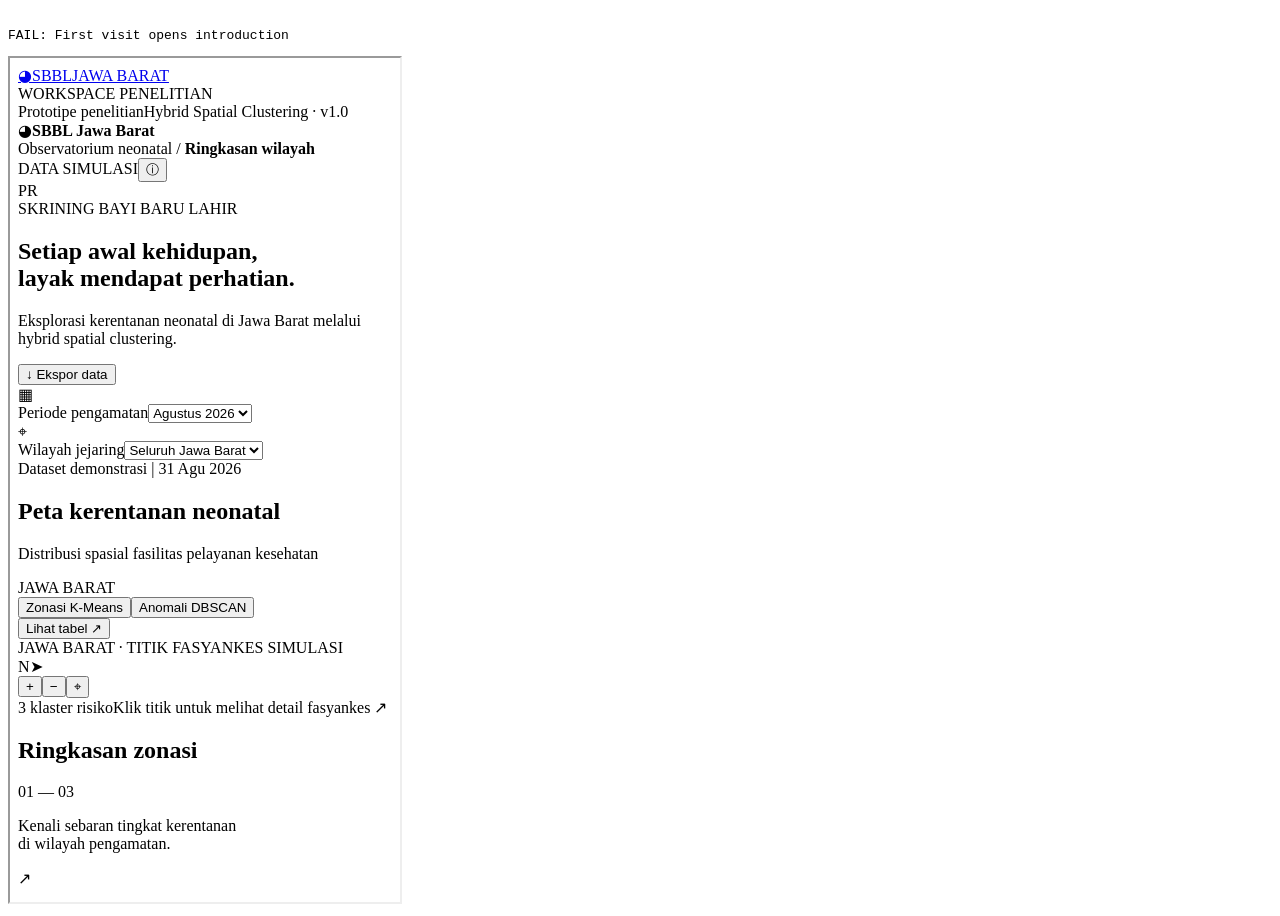
==== tests/intro-check.html @ 9ca81ceb "Add first-visit introduction to K-Means and DBSCAN research methods" ====
<!doctype html><meta charset="utf-8"><title>Introduction regression</title><pre id="results">RUNNING</pre><iframe id="app" style="width:390px;height:844px"></iframe>
<script>
const frame=document.querySelector('#app'),result=document.querySelector('#results'),checks=[];
const check=(name,ok)=>{if(!ok)throw Error(name);checks.push('PASS: '+name)};
let phase=0,source='';
localStorage.removeItem('sbbl-methodology-intro-v1');
frame.onload=async()=>{
 const doc=frame.contentDocument;if(!doc.querySelector('#stats'))return;
 try{
  const intro=doc.querySelector('#intro-dialog');
  if(phase===0){
   check('First visit opens introduction',intro?.open);
   check('Both algorithms and rationale shown',intro.textContent.includes('K-Means')&&intro.textContent.includes('DBSCAN')&&intro.textContent.includes('Mengapa dipakai bersama?'));
   check('Simulation explained',intro.textContent.includes('belum menjalankan algoritma'));
   check('Accessible title receives focus',doc.activeElement.id==='intro-title');
   check('Mobile dialog fits viewport',intro.getBoundingClientRect().width<=390&&intro.scrollWidth<=intro.clientWidth);
   doc.querySelector('#intro-start').click();await new Promise(r=>setTimeout(r,50));
   check('Start closes and remembers visit',!intro.open&&localStorage.getItem('sbbl-methodology-intro-v1')==='seen');
   phase=1;frame.srcdoc=source;
  }else{
   check('Returning visit does not open dialog',!intro?.open);
   doc.querySelector('#info-button').click();check('Information button reopens dialog',doc.querySelector('#intro-dialog').open);
   doc.querySelector('#intro-close').click();doc.querySelector('#method').click();check('Methodology button reopens dialog',doc.querySelector('#intro-dialog').open);
   result.textContent=checks.join('\n')+'\nALL PASSED';
  }
 }catch(e){result.textContent=checks.join('\n')+'\nFAIL: '+e.message}
};
fetch('../index.html').then(r=>r.text()).then(html=>{source=html.replace('<head>','<head><base href="http://localhost:8080/">').replace('<script src="app.js">','<script>L.tileLayer=()=>L.layerGroup();<\/script><script src="app.js">');frame.srcdoc=source});
</script>
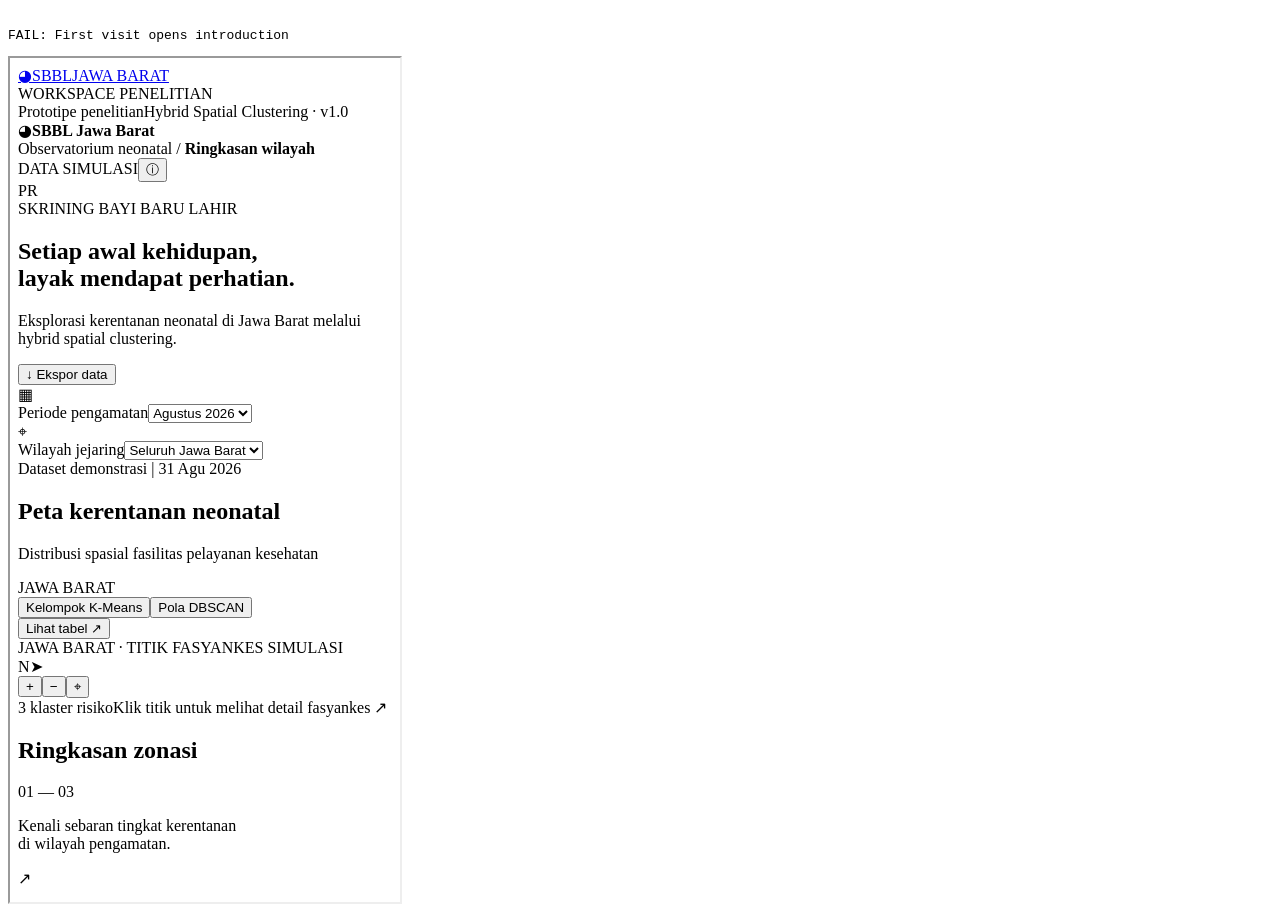
==== commit ece9e4e3: "Clarify clustering purpose and category meanings throughout dashboard" ====
--- a/tests/intro-check.html
+++ b/tests/intro-check.html
@@ -3,7 +3,7 @@
 const frame=document.querySelector('#app'),result=document.querySelector('#results'),checks=[];
 const check=(name,ok)=>{if(!ok)throw Error(name);checks.push('PASS: '+name)};
 let phase=0,source='';
-localStorage.removeItem('sbbl-methodology-intro-v1');
+localStorage.removeItem('sbbl-methodology-intro-v2');
 frame.onload=async()=>{
  const doc=frame.contentDocument;if(!doc.querySelector('#stats'))return;
  try{
@@ -15,7 +15,7 @@
    check('Accessible title receives focus',doc.activeElement.id==='intro-title');
    check('Mobile dialog fits viewport',intro.getBoundingClientRect().width<=390&&intro.scrollWidth<=intro.clientWidth);
    doc.querySelector('#intro-start').click();await new Promise(r=>setTimeout(r,50));
-   check('Start closes and remembers visit',!intro.open&&localStorage.getItem('sbbl-methodology-intro-v1')==='seen');
+   check('Start closes and remembers visit',!intro.open&&localStorage.getItem('sbbl-methodology-intro-v2')==='seen');
    phase=1;frame.srcdoc=source;
   }else{
    check('Returning visit does not open dialog',!intro?.open);
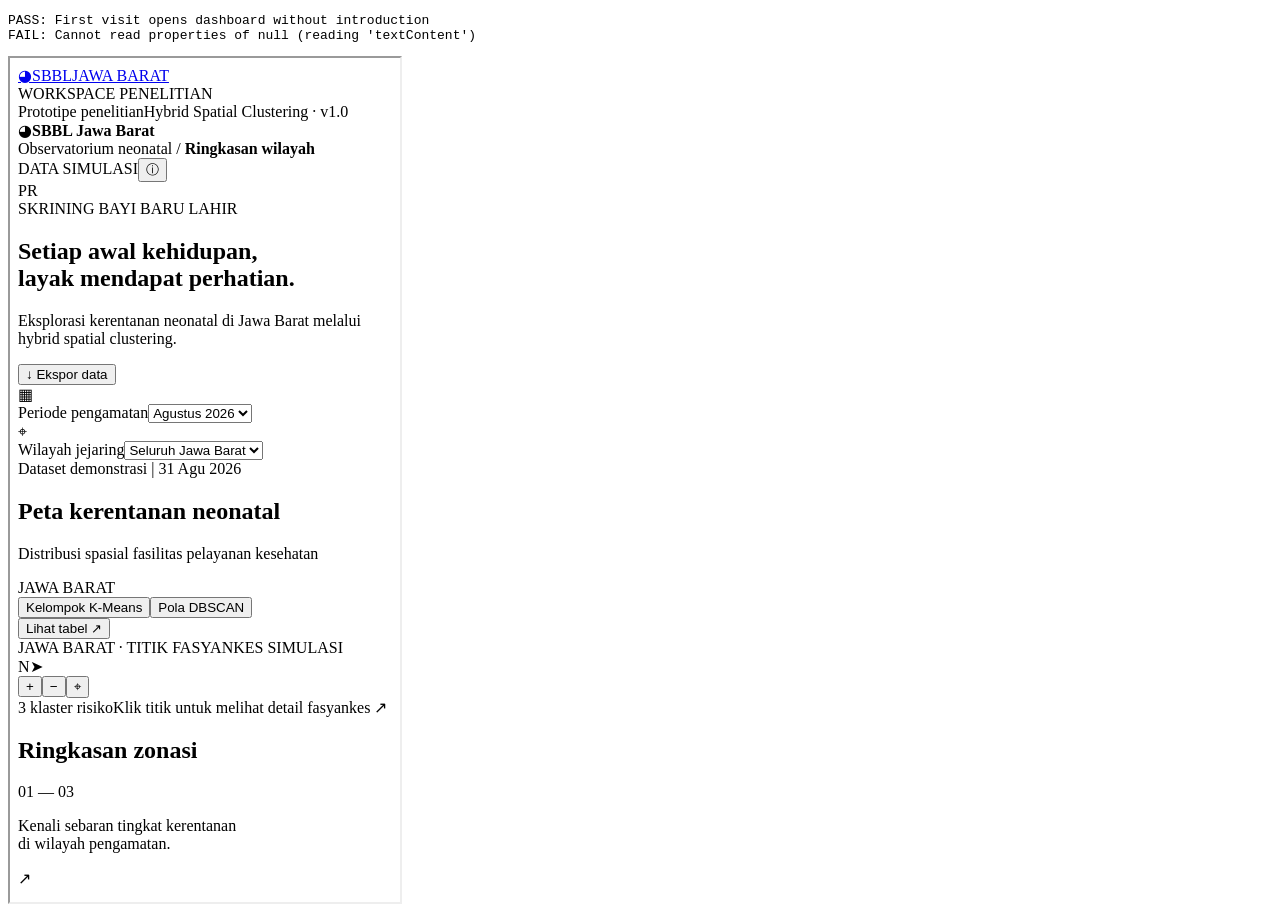
==== commit bbd8248d: "Open dashboard directly without automatic introduction" ====
--- a/tests/intro-check.html
+++ b/tests/intro-check.html
@@ -3,19 +3,19 @@
 const frame=document.querySelector('#app'),result=document.querySelector('#results'),checks=[];
 const check=(name,ok)=>{if(!ok)throw Error(name);checks.push('PASS: '+name)};
 let phase=0,source='';
-localStorage.removeItem('sbbl-methodology-intro-v2');
+localStorage.removeItem('sbbl-methodology-intro-v3');
 frame.onload=async()=>{
  const doc=frame.contentDocument;if(!doc.querySelector('#stats'))return;
  try{
-  const intro=doc.querySelector('#intro-dialog');
+  let intro=doc.querySelector('#intro-dialog');
   if(phase===0){
-   check('First visit opens introduction',intro?.open);
-   check('Both algorithms and rationale shown',intro.textContent.includes('K-Means')&&intro.textContent.includes('DBSCAN')&&intro.textContent.includes('Mengapa dipakai bersama?'));
+   check('First visit opens dashboard without introduction',!intro?.open); doc.querySelector('#info-button').click(); intro=doc.querySelector('#intro-dialog');
+   check('Both algorithms and rationale shown',intro.textContent.includes('K-Means')&&intro.textContent.includes('DBSCAN')&&intro.textContent.includes('fasilitas dan wilayah yang perlu ditinjau lebih lanjut'));
    check('Simulation explained',intro.textContent.includes('belum menjalankan algoritma'));
    check('Accessible title receives focus',doc.activeElement.id==='intro-title');
    check('Mobile dialog fits viewport',intro.getBoundingClientRect().width<=390&&intro.scrollWidth<=intro.clientWidth);
    doc.querySelector('#intro-start').click();await new Promise(r=>setTimeout(r,50));
-   check('Start closes and remembers visit',!intro.open&&localStorage.getItem('sbbl-methodology-intro-v2')==='seen');
+   check('Start closes information dialog',!intro.open);
    phase=1;frame.srcdoc=source;
   }else{
    check('Returning visit does not open dialog',!intro?.open);
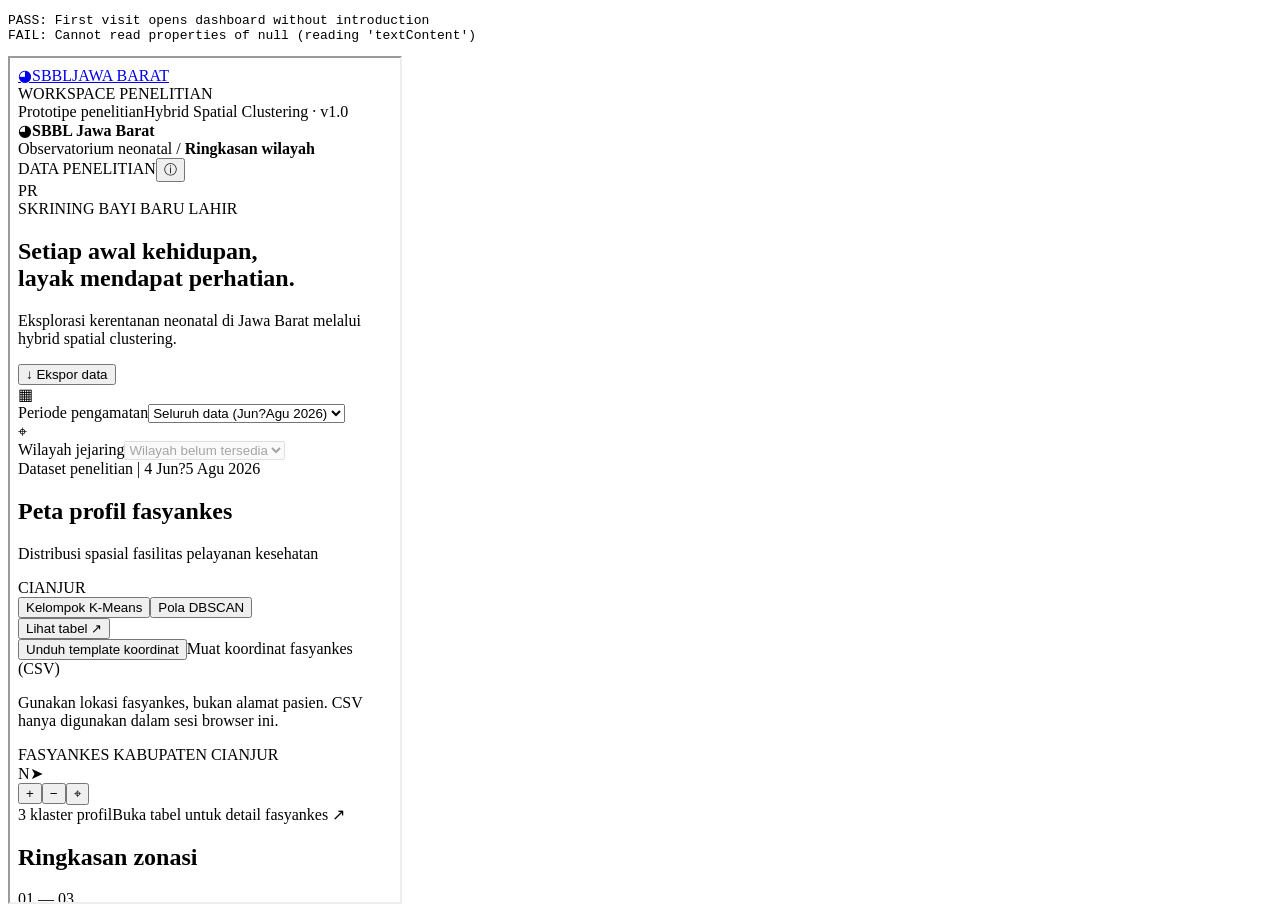
==== commit a1a6581f: "Apply research clustering and sourced Cianjur facility locations" ====
--- a/tests/intro-check.html
+++ b/tests/intro-check.html
@@ -10,8 +10,8 @@
   let intro=doc.querySelector('#intro-dialog');
   if(phase===0){
    check('First visit opens dashboard without introduction',!intro?.open); doc.querySelector('#info-button').click(); intro=doc.querySelector('#intro-dialog');
-   check('Both algorithms and rationale shown',intro.textContent.includes('K-Means')&&intro.textContent.includes('DBSCAN')&&intro.textContent.includes('fasilitas dan wilayah yang perlu ditinjau lebih lanjut'));
-   check('Simulation explained',intro.textContent.includes('belum menjalankan algoritma'));
+   check('Both algorithms and rationale shown',intro.textContent.includes('K-Means')&&intro.textContent.includes('DBSCAN')&&intro.textContent.includes('koordinat fasyankes terverifikasi'));
+   check('Research parameters explained',intro.textContent.includes('minPts=3')&&intro.textContent.includes('418'));
    check('Accessible title receives focus',doc.activeElement.id==='intro-title');
    check('Mobile dialog fits viewport',intro.getBoundingClientRect().width<=390&&intro.scrollWidth<=intro.clientWidth);
    doc.querySelector('#intro-start').click();await new Promise(r=>setTimeout(r,50));
